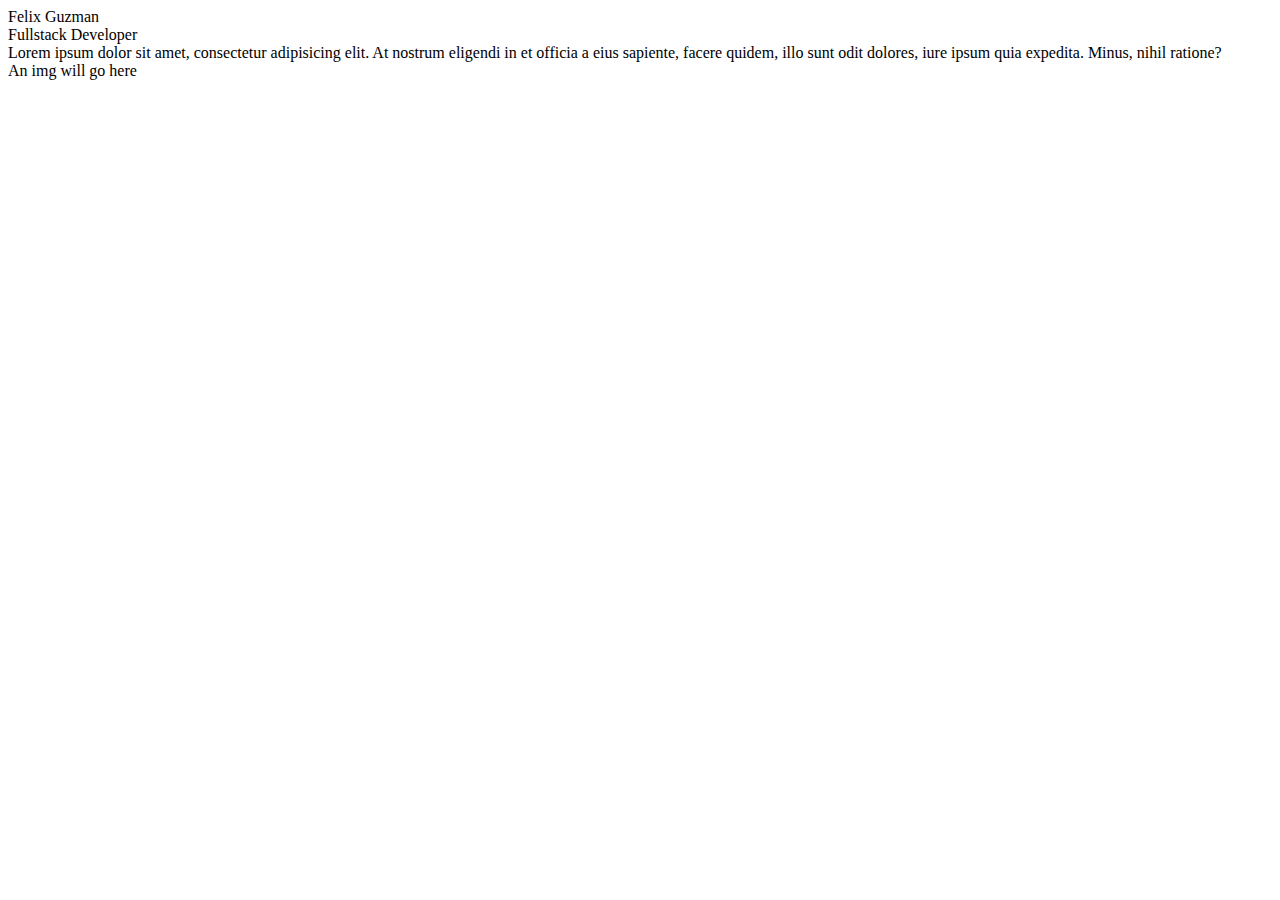
==== about.html @ 37000c71 "Made basic setup for home page" ====
<!DOCTYPE html>
<html lang="en">
  <head>
    <meta charset="UTF-8" />
    <meta name="viewport" content="width=device-width, initial-scale=1.0" />
    <title>Home</title>
  </head>
  <!-- The header is where the navbar will be -->
  <header>Felix Guzman</header>
  <body>
    <section>Fullstack Developer</section>
    <section>
      Lorem ipsum dolor sit amet, consectetur adipisicing elit. At nostrum
      eligendi in et officia a eius sapiente, facere quidem, illo sunt odit
      dolores, iure ipsum quia expedita. Minus, nihil ratione?
    </section>
    <section>An img will go here</section>
  </body>
</html>
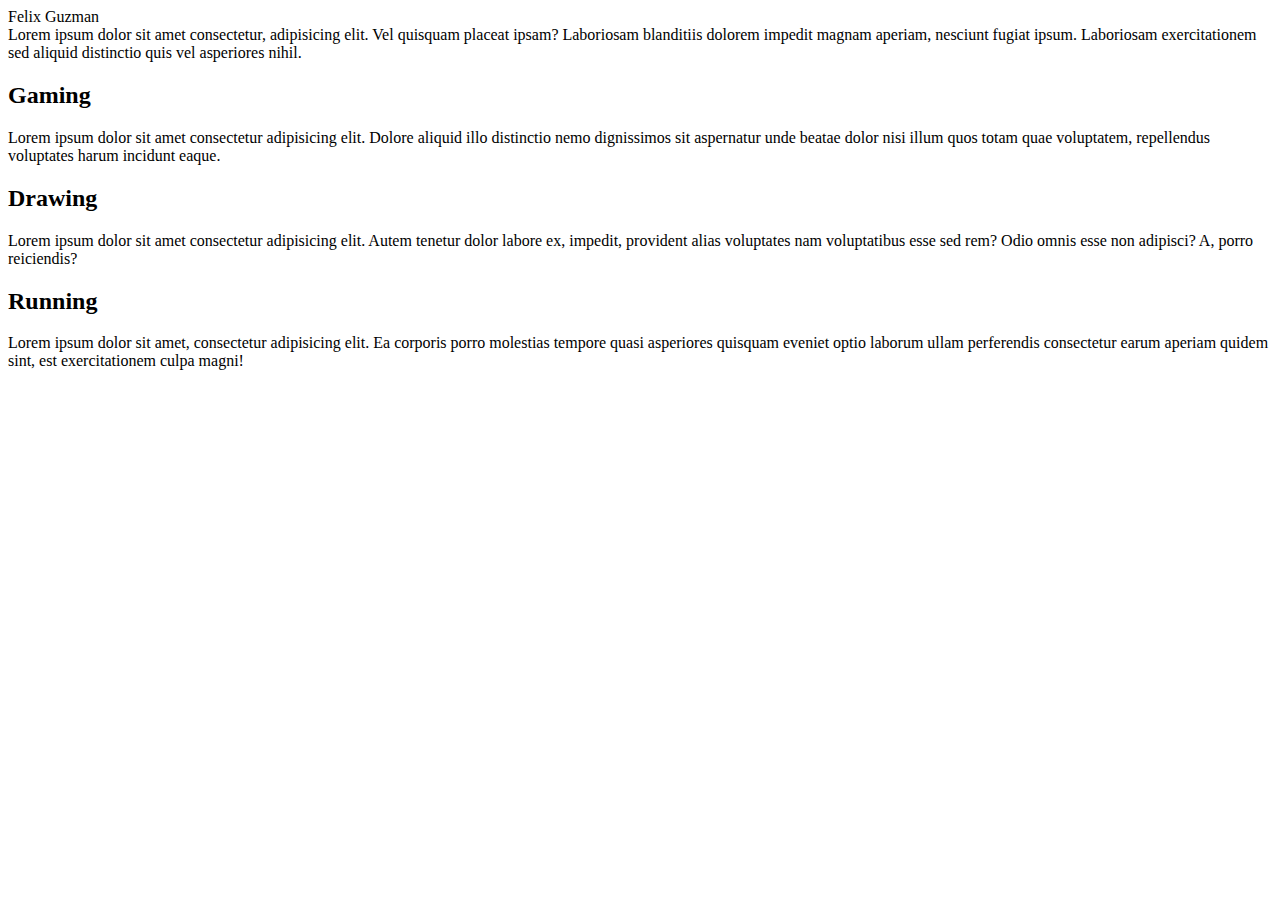
==== commit a3d526e1: "Added comments detailing what should go where" ====
--- a/about.html
+++ b/about.html
@@ -3,17 +3,38 @@
   <head>
     <meta charset="UTF-8" />
     <meta name="viewport" content="width=device-width, initial-scale=1.0" />
-    <title>Home</title>
+    <title>About</title>
   </head>
-  <!-- The header is where the navbar will be -->
   <header>Felix Guzman</header>
   <body>
-    <section>Fullstack Developer</section>
     <section>
-      Lorem ipsum dolor sit amet, consectetur adipisicing elit. At nostrum
-      eligendi in et officia a eius sapiente, facere quidem, illo sunt odit
-      dolores, iure ipsum quia expedita. Minus, nihil ratione?
+      Lorem ipsum dolor sit amet consectetur, adipisicing elit. Vel quisquam
+      placeat ipsam? Laboriosam blanditiis dolorem impedit magnam aperiam,
+      nesciunt fugiat ipsum. Laboriosam exercitationem sed aliquid distinctio
+      quis vel asperiores nihil.
     </section>
-    <section>An img will go here</section>
+    <h2>Gaming</h2>
+    <!-- img of elden ring goes here -->
+    <section>
+      Lorem ipsum dolor sit amet consectetur adipisicing elit. Dolore aliquid
+      illo distinctio nemo dignissimos sit aspernatur unde beatae dolor nisi
+      illum quos totam quae voluptatem, repellendus voluptates harum incidunt
+      eaque.
+    </section>
+    <h2>Drawing</h2>
+    <!-- img of a drawing goes here -->
+    <section>
+      Lorem ipsum dolor sit amet consectetur adipisicing elit. Autem tenetur
+      dolor labore ex, impedit, provident alias voluptates nam voluptatibus esse
+      sed rem? Odio omnis esse non adipisci? A, porro reiciendis?
+    </section>
+    <h2>Running</h2>
+    <!-- img of people running a marathon goes here -->
+    <section>
+      Lorem ipsum dolor sit amet, consectetur adipisicing elit. Ea corporis
+      porro molestias tempore quasi asperiores quisquam eveniet optio laborum
+      ullam perferendis consectetur earum aperiam quidem sint, est
+      exercitationem culpa magni!
+    </section>
   </body>
 </html>
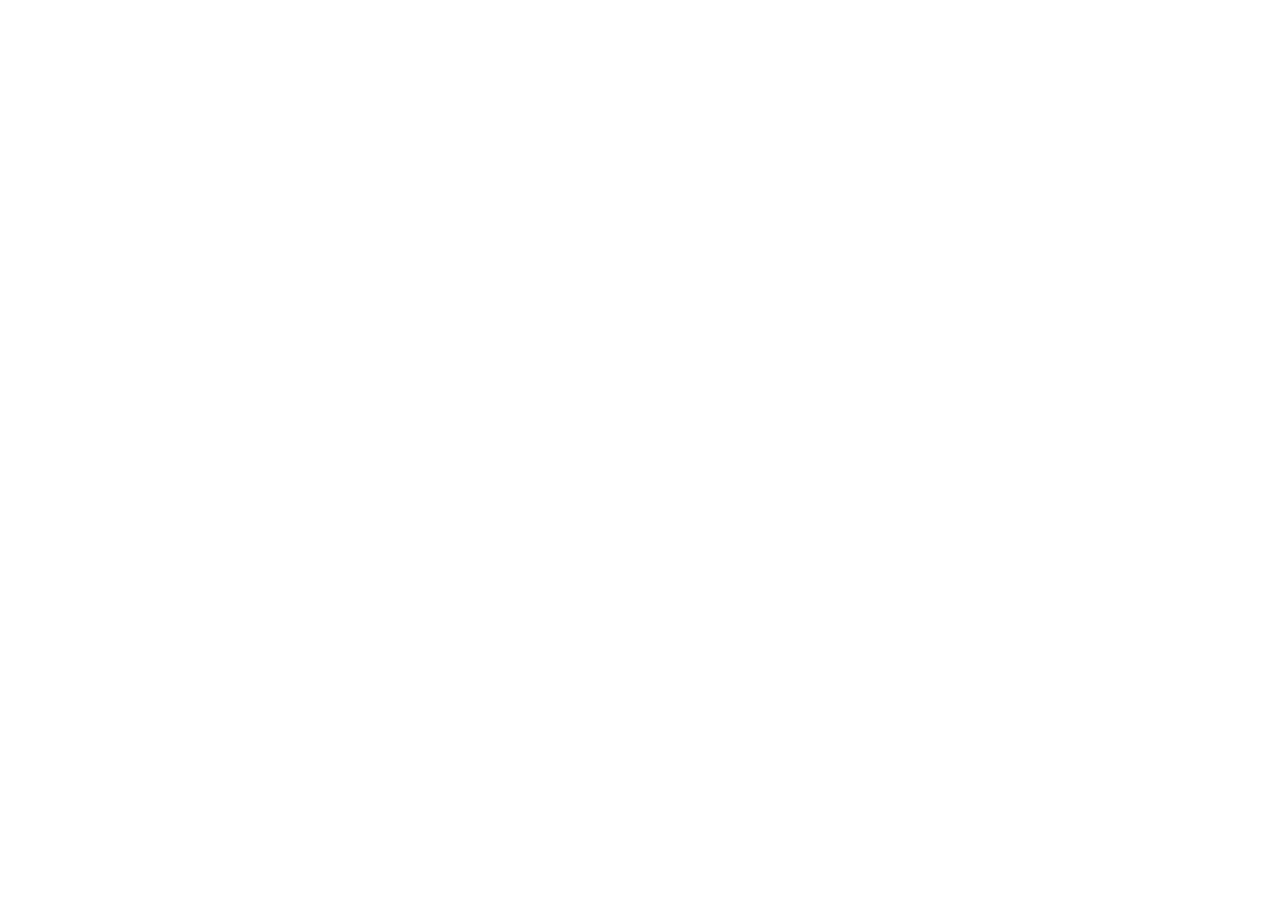
==== commit 0b933384: "Merge pull request #3 from fguzman717/index" ====
--- a/about.html
+++ b/about.html
@@ -5,36 +5,5 @@
     <meta name="viewport" content="width=device-width, initial-scale=1.0" />
     <title>About</title>
   </head>
-  <header>Felix Guzman</header>
-  <body>
-    <section>
-      Lorem ipsum dolor sit amet consectetur, adipisicing elit. Vel quisquam
-      placeat ipsam? Laboriosam blanditiis dolorem impedit magnam aperiam,
-      nesciunt fugiat ipsum. Laboriosam exercitationem sed aliquid distinctio
-      quis vel asperiores nihil.
-    </section>
-    <h2>Gaming</h2>
-    <!-- img of elden ring goes here -->
-    <section>
-      Lorem ipsum dolor sit amet consectetur adipisicing elit. Dolore aliquid
-      illo distinctio nemo dignissimos sit aspernatur unde beatae dolor nisi
-      illum quos totam quae voluptatem, repellendus voluptates harum incidunt
-      eaque.
-    </section>
-    <h2>Drawing</h2>
-    <!-- img of a drawing goes here -->
-    <section>
-      Lorem ipsum dolor sit amet consectetur adipisicing elit. Autem tenetur
-      dolor labore ex, impedit, provident alias voluptates nam voluptatibus esse
-      sed rem? Odio omnis esse non adipisci? A, porro reiciendis?
-    </section>
-    <h2>Running</h2>
-    <!-- img of people running a marathon goes here -->
-    <section>
-      Lorem ipsum dolor sit amet, consectetur adipisicing elit. Ea corporis
-      porro molestias tempore quasi asperiores quisquam eveniet optio laborum
-      ullam perferendis consectetur earum aperiam quidem sint, est
-      exercitationem culpa magni!
-    </section>
-  </body>
+  <body></body>
 </html>
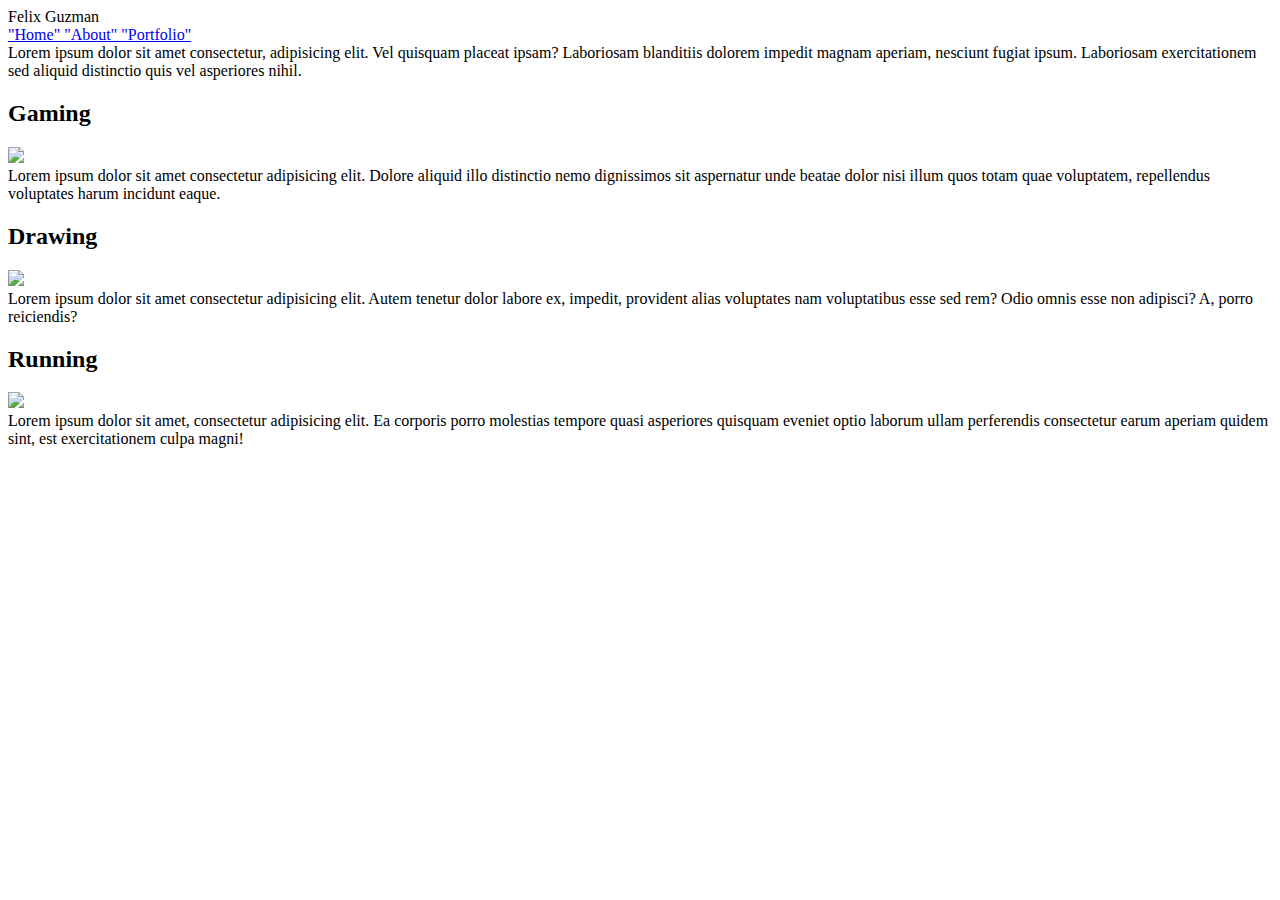
==== commit 02f566e8: "Added photos to each html doc" ====
--- a/about.html
+++ b/about.html
@@ -5,5 +5,44 @@
     <meta name="viewport" content="width=device-width, initial-scale=1.0" />
     <title>About</title>
   </head>
-  <body></body>
+
+  <header>
+    Felix Guzman
+    <nav>
+      <a href="Home"> "Home" </a> <a href="About"> "About" </a>
+      <a href="Portfolio"> "Portfolio" </a>
+    </nav>
+  </header>
+
+  <body>
+    <section>
+      Lorem ipsum dolor sit amet consectetur, adipisicing elit. Vel quisquam
+      placeat ipsam? Laboriosam blanditiis dolorem impedit magnam aperiam,
+      nesciunt fugiat ipsum. Laboriosam exercitationem sed aliquid distinctio
+      quis vel asperiores nihil.
+    </section>
+    <h2>Gaming</h2>
+    <section><img src="../personal-website/photos/aboutpic1.jpg" /></section>
+    <section>
+      Lorem ipsum dolor sit amet consectetur adipisicing elit. Dolore aliquid
+      illo distinctio nemo dignissimos sit aspernatur unde beatae dolor nisi
+      illum quos totam quae voluptatem, repellendus voluptates harum incidunt
+      eaque.
+    </section>
+    <h2>Drawing</h2>
+    <section><img src="../personal-website/photos/aboutpic2.jpeg" /></section>
+    <section>
+      Lorem ipsum dolor sit amet consectetur adipisicing elit. Autem tenetur
+      dolor labore ex, impedit, provident alias voluptates nam voluptatibus esse
+      sed rem? Odio omnis esse non adipisci? A, porro reiciendis?
+    </section>
+    <h2>Running</h2>
+    <section><img src="../personal-website/photos/aboutpic3.jpg" /></section>
+    <section>
+      Lorem ipsum dolor sit amet, consectetur adipisicing elit. Ea corporis
+      porro molestias tempore quasi asperiores quisquam eveniet optio laborum
+      ullam perferendis consectetur earum aperiam quidem sint, est
+      exercitationem culpa magni!
+    </section>
+  </body>
 </html>
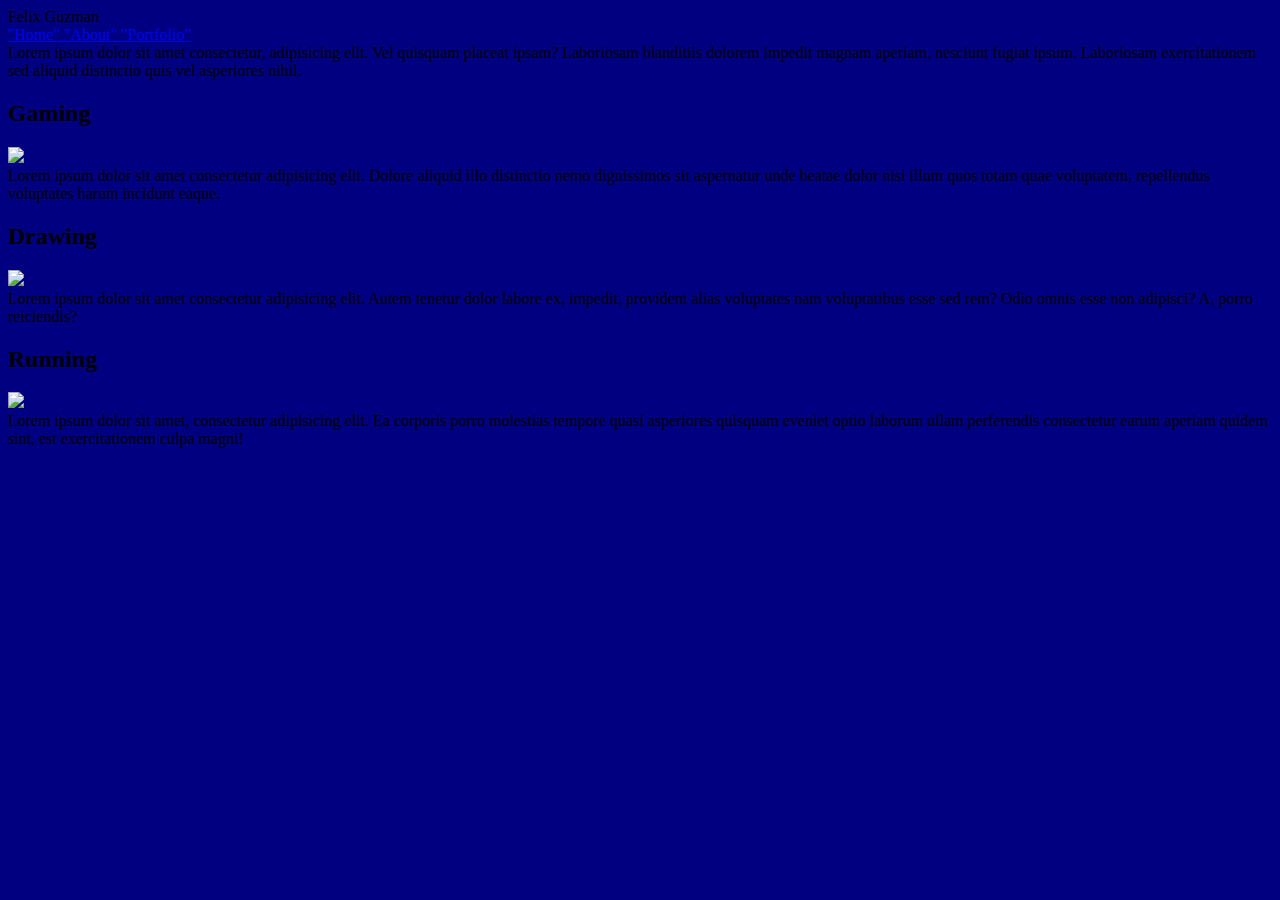
==== commit fd511fde: "Linked style.css with html docs" ====
--- a/about.html
+++ b/about.html
@@ -3,6 +3,7 @@
   <head>
     <meta charset="UTF-8" />
     <meta name="viewport" content="width=device-width, initial-scale=1.0" />
+    <link rel="stylesheet" href="style.css" />
     <title>About</title>
   </head>
 
--- a/style.css
+++ b/style.css
@@ -0,0 +1,3 @@
+body {
+  background-color: navy;
+}
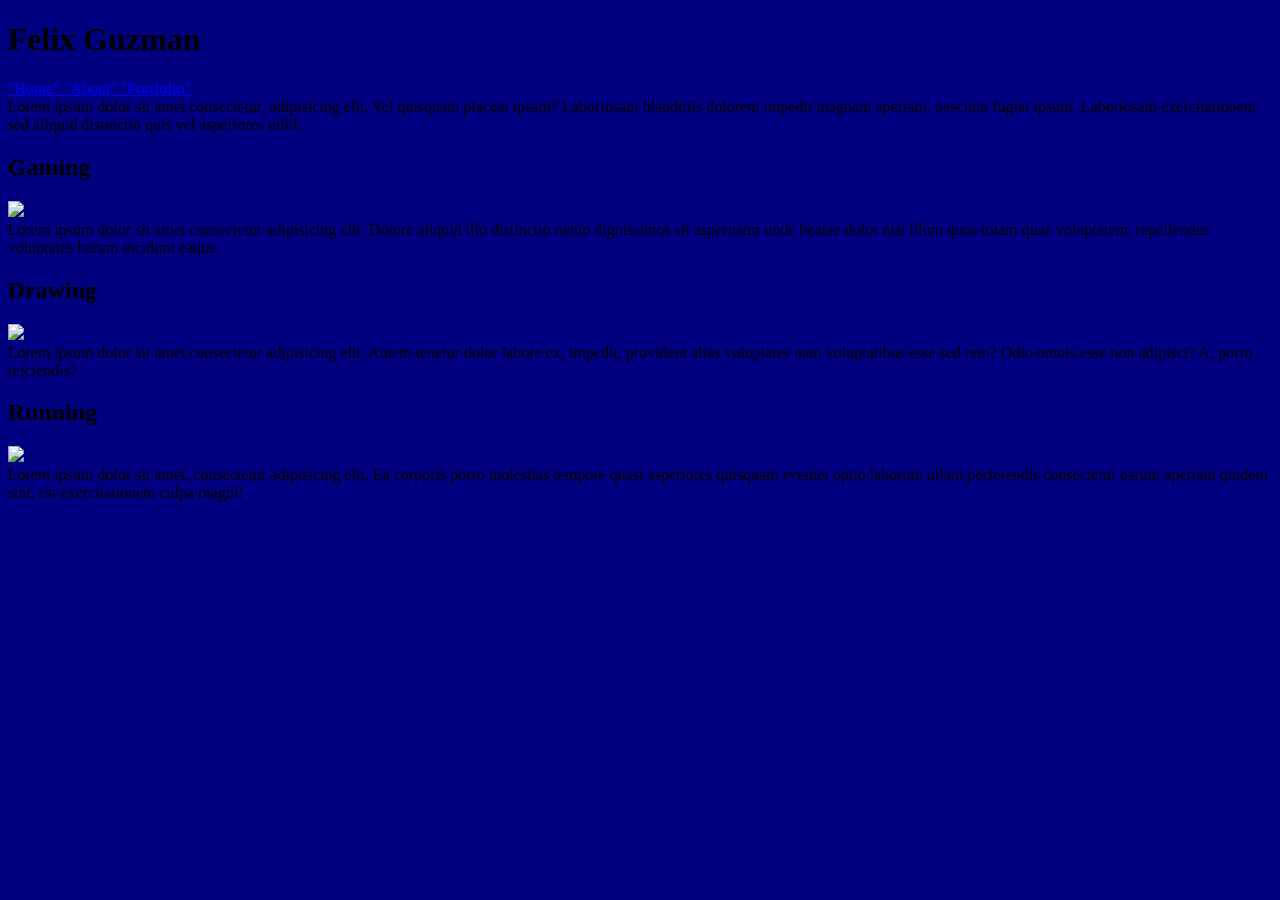
==== commit cd541120: "Minor changes to the header" ====
--- a/about.html
+++ b/about.html
@@ -8,7 +8,7 @@
   </head>
 
   <header>
-    Felix Guzman
+    <h1>Felix Guzman</h1>
     <nav>
       <a href="Home"> "Home" </a> <a href="About"> "About" </a>
       <a href="Portfolio"> "Portfolio" </a>
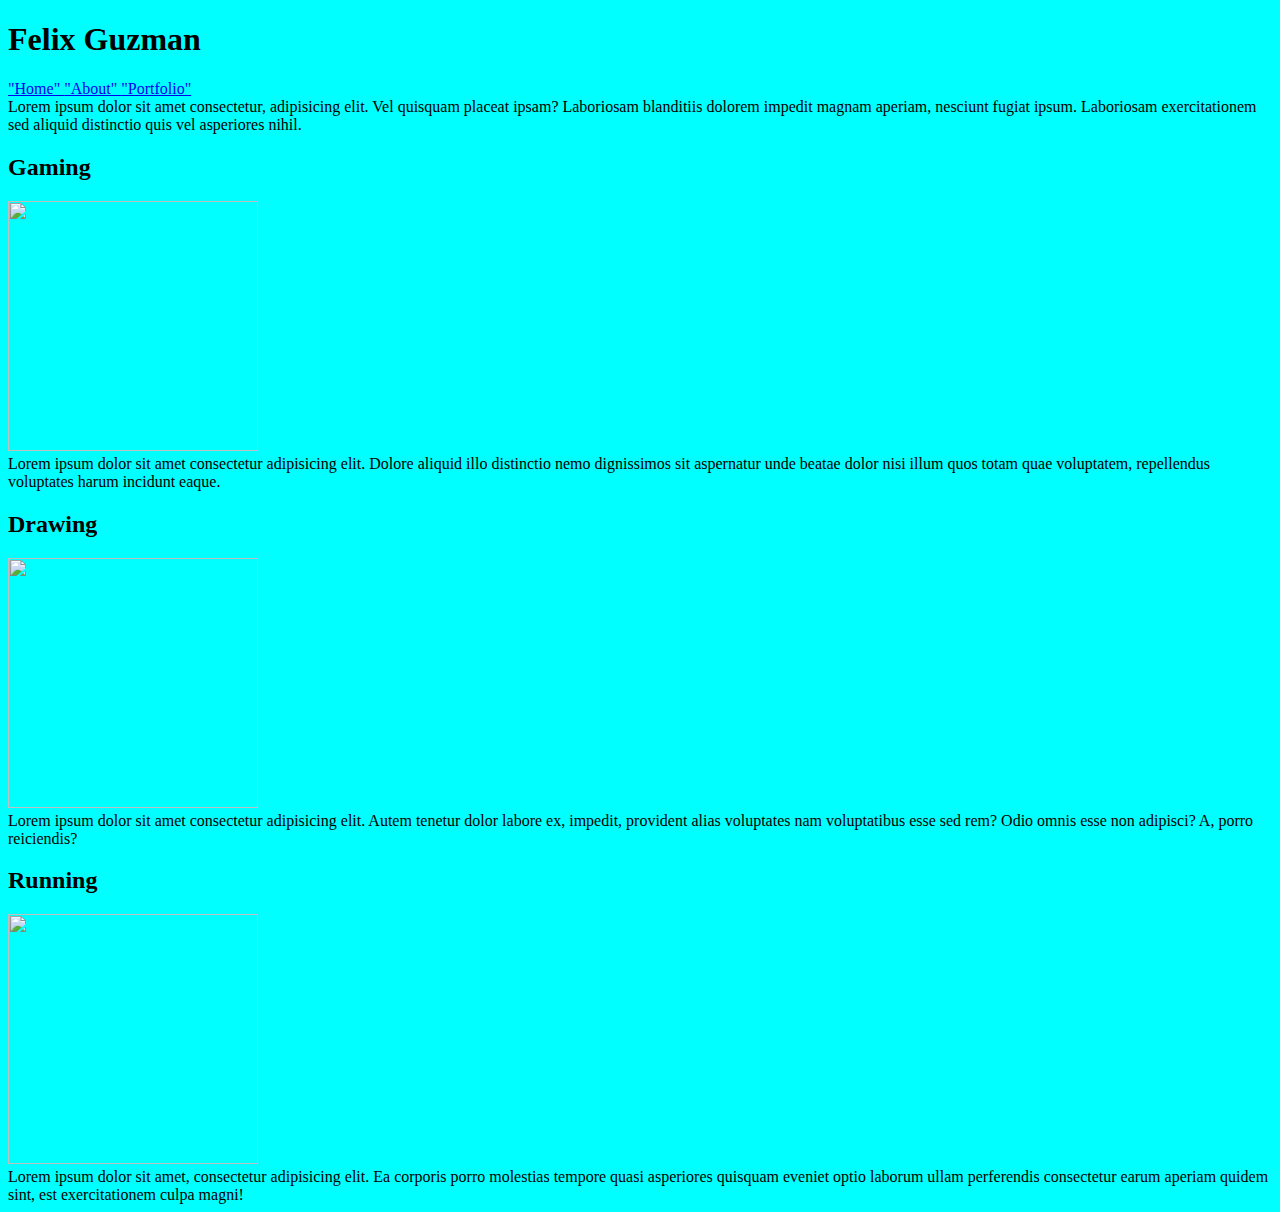
==== commit 0c88fb53: "Added styling" ====
--- a/about.html
+++ b/about.html
@@ -23,7 +23,9 @@
       quis vel asperiores nihil.
     </section>
     <h2>Gaming</h2>
-    <section><img src="../personal-website/photos/aboutpic1.jpg" /></section>
+    <section class="about">
+      <img src="../personal-website/photos/aboutpic1.jpg" />
+    </section>
     <section>
       Lorem ipsum dolor sit amet consectetur adipisicing elit. Dolore aliquid
       illo distinctio nemo dignissimos sit aspernatur unde beatae dolor nisi
@@ -31,14 +33,18 @@
       eaque.
     </section>
     <h2>Drawing</h2>
-    <section><img src="../personal-website/photos/aboutpic2.jpeg" /></section>
+    <section class="about">
+      <img src="../personal-website/photos/aboutpic2.jpeg" />
+    </section>
     <section>
       Lorem ipsum dolor sit amet consectetur adipisicing elit. Autem tenetur
       dolor labore ex, impedit, provident alias voluptates nam voluptatibus esse
       sed rem? Odio omnis esse non adipisci? A, porro reiciendis?
     </section>
     <h2>Running</h2>
-    <section><img src="../personal-website/photos/aboutpic3.jpg" /></section>
+    <section class="about">
+      <img src="../personal-website/photos/aboutpic3.jpg" />
+    </section>
     <section>
       Lorem ipsum dolor sit amet, consectetur adipisicing elit. Ea corporis
       porro molestias tempore quasi asperiores quisquam eveniet optio laborum
--- a/style.css
+++ b/style.css
@@ -1,3 +1,28 @@
 body {
-  background-color: navy;
+  background-color: cyan;
 }
+
+#index img {
+  height: 350px;
+  width: 350px;
+}
+
+.about img {
+  height: 250px;
+  width: 250px;
+}
+
+.portfolio img {
+  height: 250px;
+  width: 250px;
+}
+
+.format {
+  display: flex;
+}
+
+.text {
+  text-align: justify;
+  width: 250px;
+  padding: 50px;
+}
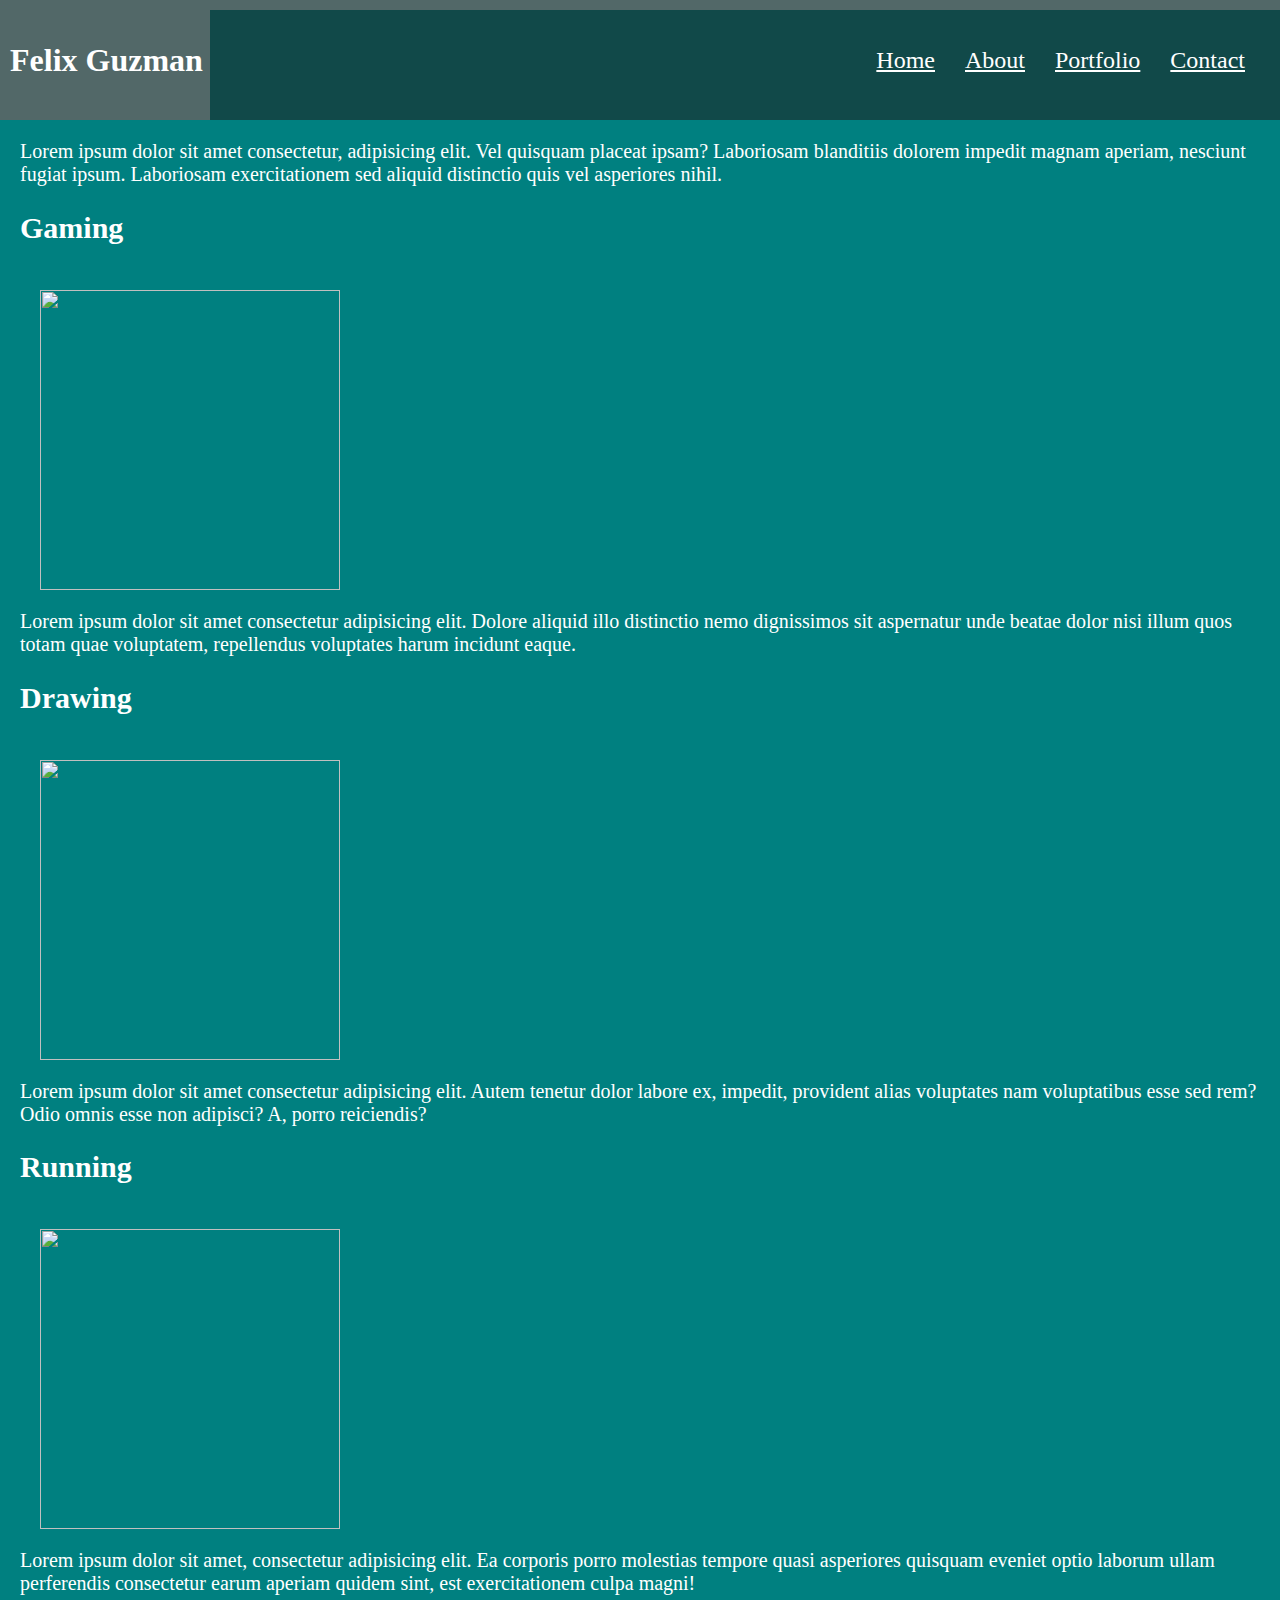
==== commit ca5b08fd: "Merge pull request #5 from fguzman717/style" ====
--- a/about.html
+++ b/about.html
@@ -7,49 +7,53 @@
     <title>About</title>
   </head>
 
-  <header>
-    <h1>Felix Guzman</h1>
-    <nav>
-      <a href="Home"> "Home" </a> <a href="About"> "About" </a>
-      <a href="Portfolio"> "Portfolio" </a>
-    </nav>
-  </header>
+  <body>
+    <header>
+      <h1>Felix Guzman</h1>
+      <nav>
+        <a href="index.html"> Home </a>
+        <a href="about.html"> About </a>
+        <a href="portfolio.html"> Portfolio </a>
+        <a href="form.html">Contact</a>
+      </nav>
+    </header>
 
-  <body>
-    <section>
-      Lorem ipsum dolor sit amet consectetur, adipisicing elit. Vel quisquam
-      placeat ipsam? Laboriosam blanditiis dolorem impedit magnam aperiam,
-      nesciunt fugiat ipsum. Laboriosam exercitationem sed aliquid distinctio
-      quis vel asperiores nihil.
-    </section>
-    <h2>Gaming</h2>
-    <section class="about">
-      <img src="../personal-website/photos/aboutpic1.jpg" />
-    </section>
-    <section>
-      Lorem ipsum dolor sit amet consectetur adipisicing elit. Dolore aliquid
-      illo distinctio nemo dignissimos sit aspernatur unde beatae dolor nisi
-      illum quos totam quae voluptatem, repellendus voluptates harum incidunt
-      eaque.
-    </section>
-    <h2>Drawing</h2>
-    <section class="about">
-      <img src="../personal-website/photos/aboutpic2.jpeg" />
-    </section>
-    <section>
-      Lorem ipsum dolor sit amet consectetur adipisicing elit. Autem tenetur
-      dolor labore ex, impedit, provident alias voluptates nam voluptatibus esse
-      sed rem? Odio omnis esse non adipisci? A, porro reiciendis?
-    </section>
-    <h2>Running</h2>
-    <section class="about">
-      <img src="../personal-website/photos/aboutpic3.jpg" />
-    </section>
-    <section>
-      Lorem ipsum dolor sit amet, consectetur adipisicing elit. Ea corporis
-      porro molestias tempore quasi asperiores quisquam eveniet optio laborum
-      ullam perferendis consectetur earum aperiam quidem sint, est
-      exercitationem culpa magni!
-    </section>
+    <main id="about">
+      <section>
+        Lorem ipsum dolor sit amet consectetur, adipisicing elit. Vel quisquam
+        placeat ipsam? Laboriosam blanditiis dolorem impedit magnam aperiam,
+        nesciunt fugiat ipsum. Laboriosam exercitationem sed aliquid distinctio
+        quis vel asperiores nihil.
+      </section>
+
+      <h2>Gaming</h2>
+      <section><img src="../personal-website/photos/aboutpic1.jpg" /></section>
+      <section>
+        Lorem ipsum dolor sit amet consectetur adipisicing elit. Dolore aliquid
+        illo distinctio nemo dignissimos sit aspernatur unde beatae dolor nisi
+        illum quos totam quae voluptatem, repellendus voluptates harum incidunt
+        eaque.
+      </section>
+
+      <h2>Drawing</h2>
+      <section>
+        <img src="../personal-website/photos/aboutpic2.jpeg" />
+      </section>
+      <section>
+        Lorem ipsum dolor sit amet consectetur adipisicing elit. Autem tenetur
+        dolor labore ex, impedit, provident alias voluptates nam voluptatibus
+        esse sed rem? Odio omnis esse non adipisci? A, porro reiciendis?
+      </section>
+      <h2>Running</h2>
+      <section>
+        <img src="../personal-website/photos/aboutpic3.jpg" />
+      </section>
+      <section>
+        Lorem ipsum dolor sit amet, consectetur adipisicing elit. Ea corporis
+        porro molestias tempore quasi asperiores quisquam eveniet optio laborum
+        ullam perferendis consectetur earum aperiam quidem sint, est
+        exercitationem culpa magni!
+      </section>
+    </main>
   </body>
 </html>
--- a/style.css
+++ b/style.css
@@ -1,24 +1,55 @@
-body {
-  background-color: cyan;
+#index {
+  height: 250px;
+  width: 350px;
+  padding: 20px;
 }
 
-#index img {
-  height: 350px;
-  width: 350px;
+#about {
+  flex-direction: column;
+  padding: 20px;
+  margin: auto;
 }
 
-.about img {
+#about img {
+  height: 300px;
+  width: 300px;
+  margin: 20px;
+}
+
+#portfolio {
+  flex-direction: column;
+  padding: 20px;
+  margin: auto;
+}
+
+#portfolio img {
   height: 250px;
   width: 250px;
+  margin: 20px;
 }
 
-.portfolio img {
-  height: 250px;
-  width: 250px;
+#success {
+  color: white;
+  text-align: center;
+  font-size: xx-large;
+  margin: 5em;
+}
+
+#form {
+  display: flex;
+  flex-direction: column;
+  width: 500px;
+  margin: auto;
+}
+
+#submit {
+  width: 75px;
+  margin: 2em 5px;
 }
 
 .format {
   display: flex;
+  padding: 10px;
 }
 
 .text {
@@ -26,3 +57,48 @@
   width: 250px;
   padding: 50px;
 }
+
+body {
+  background-color: teal;
+  margin: 0;
+}
+
+header {
+  box-shadow: inset 210px 10px rgb(82, 104, 104);
+  background-color: rgb(17, 73, 73);
+  color: white;
+  display: flex;
+  align-items: center;
+  justify-content: space-between;
+  padding: 10px;
+}
+
+nav {
+  align-items: center;
+  /* color: white; */
+  display: flex;
+  height: 80px;
+  padding: 10px;
+}
+
+a {
+  color: white;
+  font-size: x-large;
+  margin: 0 15px;
+}
+
+main {
+  padding: 90px 25px 90px;
+  color: white;
+  font-size: 20px;
+  display: flex;
+}
+
+h2 {
+  border-top: black;
+  border-width: 5px;
+}
+
+h3 {
+  font-size: 15px;
+}
